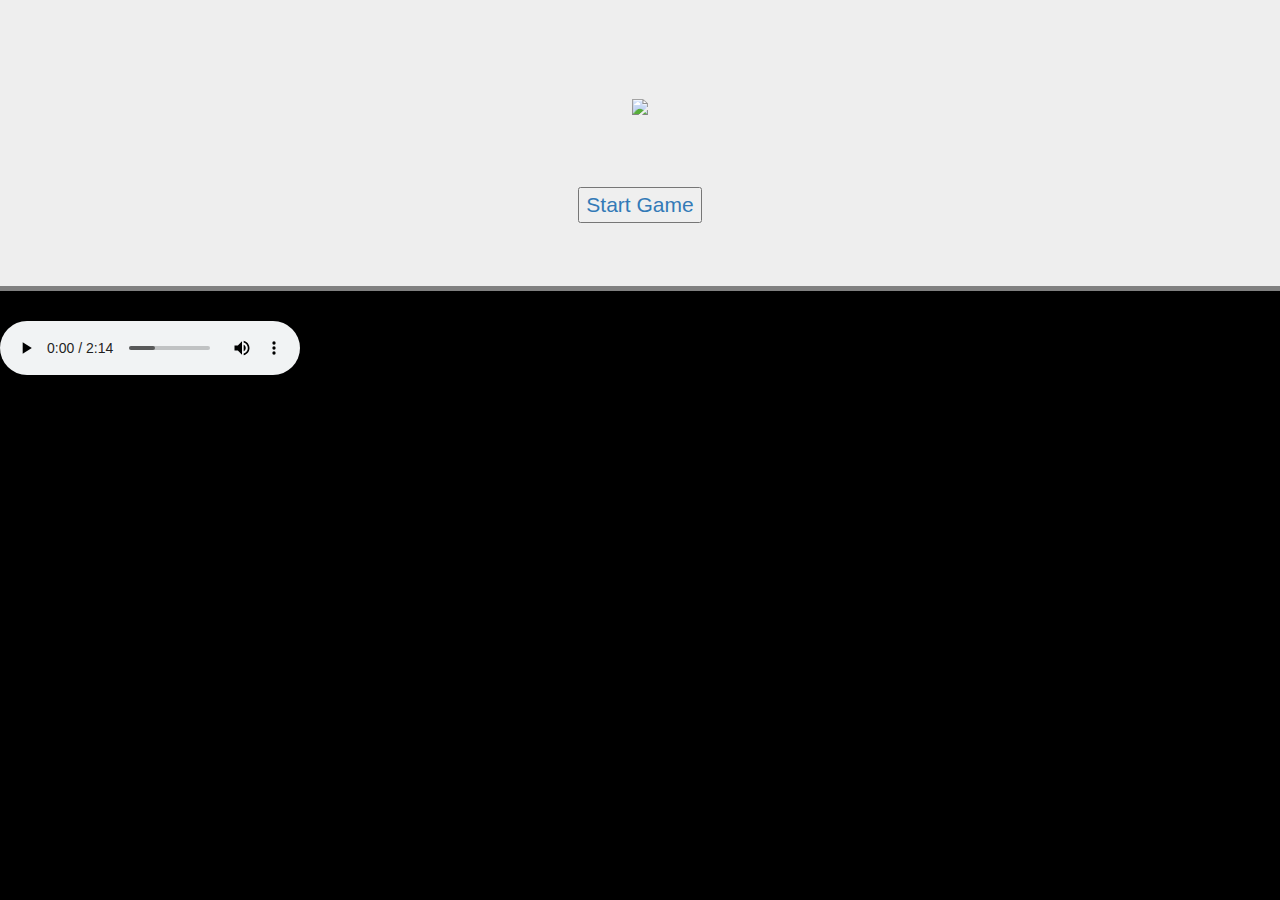
==== index.html @ eb3bd3a9 "created basic layout and functional game" ====
<!DOCTYPE html>
<html>
	<head>
		<title>Star Wars RPG</title>
		<link href="assets/css/reset.css" type="text/css" rel="stylesheet">
		<link rel="stylesheet" href="https://maxcdn.bootstrapcdn.com/bootstrap/3.3.7/css/bootstrap.min.css" integrity="sha384-BVYiiSIFeK1dGmJRAkycuHAHRg32OmUcww7on3RYdg4Va+PmSTsz/K68vbdEjh4u" crossorigin="anonymous">
		<script src="https://code.jquery.com/jquery-3.2.1.slim.min.js" integrity="sha256-k2WSCIexGzOj3Euiig+TlR8gA0EmPjuc79OEeY5L45g=" crossorigin="anonymous"></script>
		<script src="assets/javascript/game.js" type="text/javascript"></script>
		<style>
			body {
				background-color: black;
				background-image: url("http://www.zastavki.com/pictures/1920x1200/2011/Space_Space_planets_027475_.jpg");
				background-size: cover;
			}
			.jumbotron {
				text-align: center;
				color: orange;
				background-image: url("http://www.cbr.com/wp-content/uploads/spinoff/2015/08/star-destroyer-force-awakens.jpg");
				background-size: cover;
				background-position: right;
				border-bottom: 5px solid gray;
			}

			img {
				width: 400px;
			}

			.lead {
				margin-top: 50px;
			}
		</style>
	</head>
	<body>
		<div class="jumbotron jumbotron-fluid">
 		<div class="container">
    	<h1 class="display-3"><img src="http://www.clipartkid.com/images/662/page-not-found-don-t-forget-a-towel-My6cEK-clipart.png"></h1>
    	<p class="lead"><a href="game.html"><input type="button" value="Start Game"></a></p>
  </div>
</div>
		</div>
	</body>
	<audio controls autoplay>
		<source src="assets/images/main.mp3" type="audio/mpeg">
	</audio>
</html>
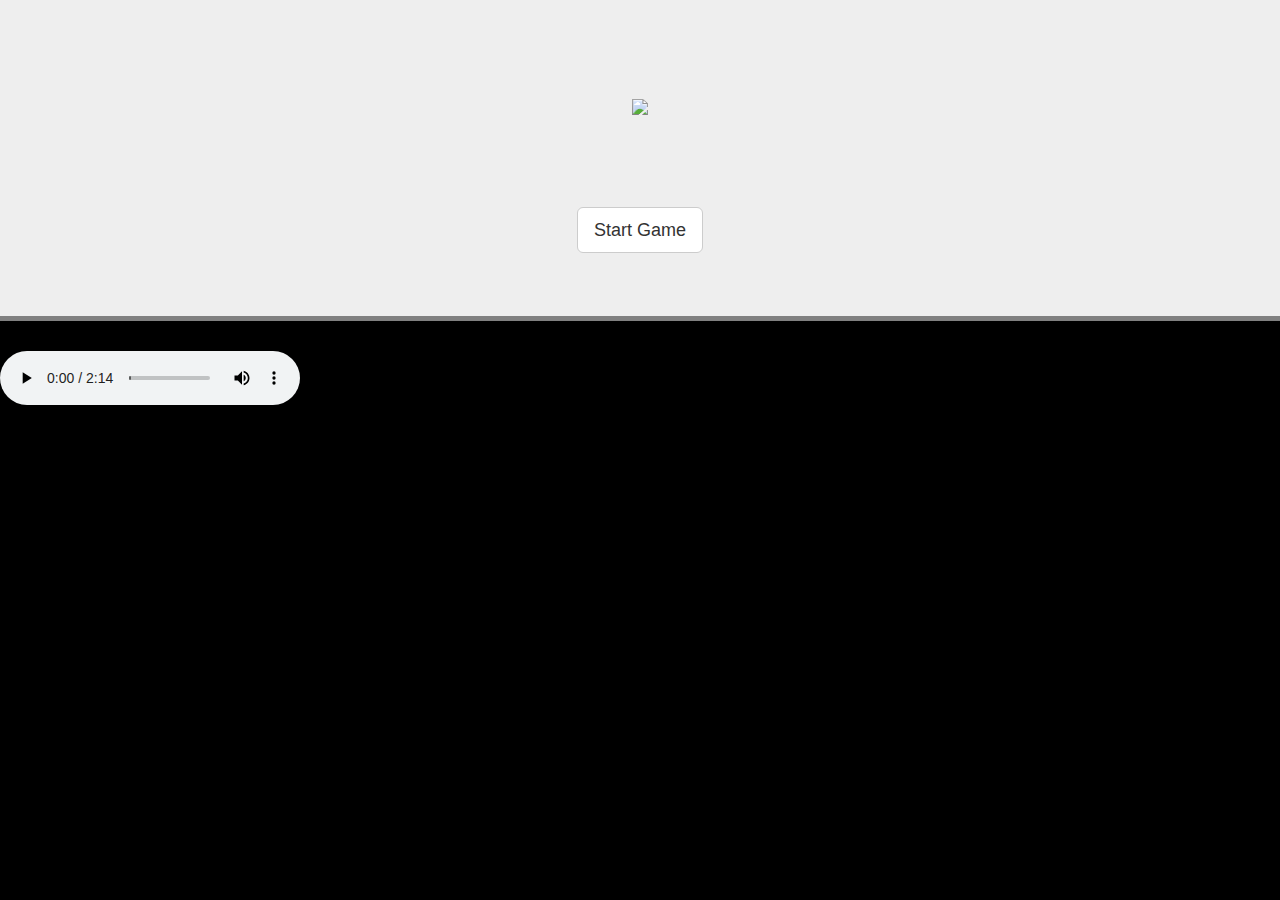
==== commit bc2fa79c: "replaced win/lose alerts with gifs and changed index background; also added salacious character" ====
--- a/index.html
+++ b/index.html
@@ -5,12 +5,13 @@
 		<link href="assets/css/reset.css" type="text/css" rel="stylesheet">
 		<link rel="stylesheet" href="https://maxcdn.bootstrapcdn.com/bootstrap/3.3.7/css/bootstrap.min.css" integrity="sha384-BVYiiSIFeK1dGmJRAkycuHAHRg32OmUcww7on3RYdg4Va+PmSTsz/K68vbdEjh4u" crossorigin="anonymous">
 		<script src="https://code.jquery.com/jquery-3.2.1.slim.min.js" integrity="sha256-k2WSCIexGzOj3Euiig+TlR8gA0EmPjuc79OEeY5L45g=" crossorigin="anonymous"></script>
-		<script src="assets/javascript/game.js" type="text/javascript"></script>
 		<style>
 			body {
 				background-color: black;
-				background-image: url("http://www.zastavki.com/pictures/1920x1200/2011/Space_Space_planets_027475_.jpg");
-				background-size: cover;
+				background-image: url("https://s-media-cache-ak0.pinimg.com/originals/40/ba/3b/40ba3bbf290b8a7178992ce80a4d9eeb.jpg");
+				background-repeat: no-repeat;
+    			background-attachment: fixed;
+   				background-position: -150px 0px; 
 			}
 			.jumbotron {
 				text-align: center;
@@ -26,7 +27,7 @@
 			}
 
 			.lead {
-				margin-top: 50px;
+				margin-top: 70px;
 			}
 		</style>
 	</head>
@@ -34,7 +35,7 @@
 		<div class="jumbotron jumbotron-fluid">
  		<div class="container">
     	<h1 class="display-3"><img src="http://www.clipartkid.com/images/662/page-not-found-don-t-forget-a-towel-My6cEK-clipart.png"></h1>
-    	<p class="lead"><a href="game.html"><input type="button" value="Start Game"></a></p>
+    	<p class="lead"><a href="game.html"><input class="btn btn-lg btn-default" type="button" value="Start Game"></a></p>
   </div>
 </div>
 		</div>
@@ -42,4 +43,7 @@
 	<audio controls autoplay>
 		<source src="assets/images/main.mp3" type="audio/mpeg">
 	</audio>
+	<script>
+		$("audio").hide();
+	</script>
 </html>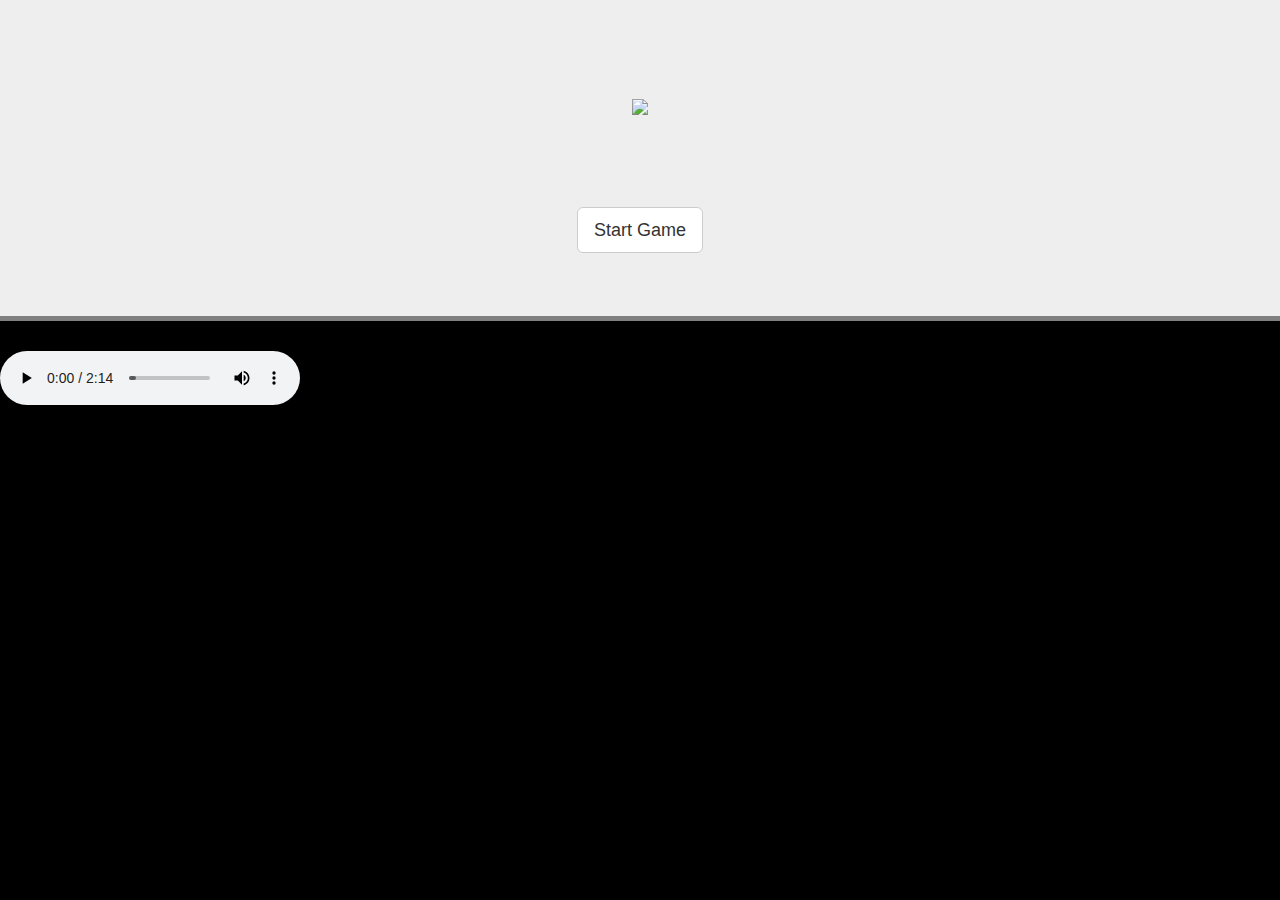
==== commit 0f19634f: "edited logo" ====
--- a/index.html
+++ b/index.html
@@ -10,8 +10,8 @@
 				background-color: black;
 				background-image: url("https://s-media-cache-ak0.pinimg.com/originals/40/ba/3b/40ba3bbf290b8a7178992ce80a4d9eeb.jpg");
 				background-repeat: no-repeat;
-    			background-attachment: fixed;
-   				background-position: -150px 0px; 
+				background-attachment: fixed;
+				background-position: -150px 0px;
 			}
 			.jumbotron {
 				text-align: center;
@@ -21,11 +21,9 @@
 				background-position: right;
 				border-bottom: 5px solid gray;
 			}
-
 			img {
 				width: 400px;
 			}
-
 			.lead {
 				margin-top: 70px;
 			}
@@ -33,17 +31,17 @@
 	</head>
 	<body>
 		<div class="jumbotron jumbotron-fluid">
- 		<div class="container">
-    	<h1 class="display-3"><img src="http://www.clipartkid.com/images/662/page-not-found-don-t-forget-a-towel-My6cEK-clipart.png"></h1>
-    	<p class="lead"><a href="game.html"><input class="btn btn-lg btn-default" type="button" value="Start Game"></a></p>
-  </div>
-</div>
+			<div class="container">
+				<h1 class="display-3"><img src="http://wallpapercave.com/wp/mSjF3lW.png"></h1>
+				<p class="lead"><a href="game.html"><input class="btn btn-lg btn-default" type="button" value="Start Game"></a></p>
+			</div>
 		</div>
-	</body>
-	<audio controls autoplay>
-		<source src="assets/images/main.mp3" type="audio/mpeg">
-	</audio>
-	<script>
-		$("audio").hide();
-	</script>
+	</div>
+</body>
+<audio controls autoplay>
+	<source src="assets/images/main.mp3" type="audio/mpeg">
+</audio>
+<script>
+	$("audio").hide();
+</script>
 </html>